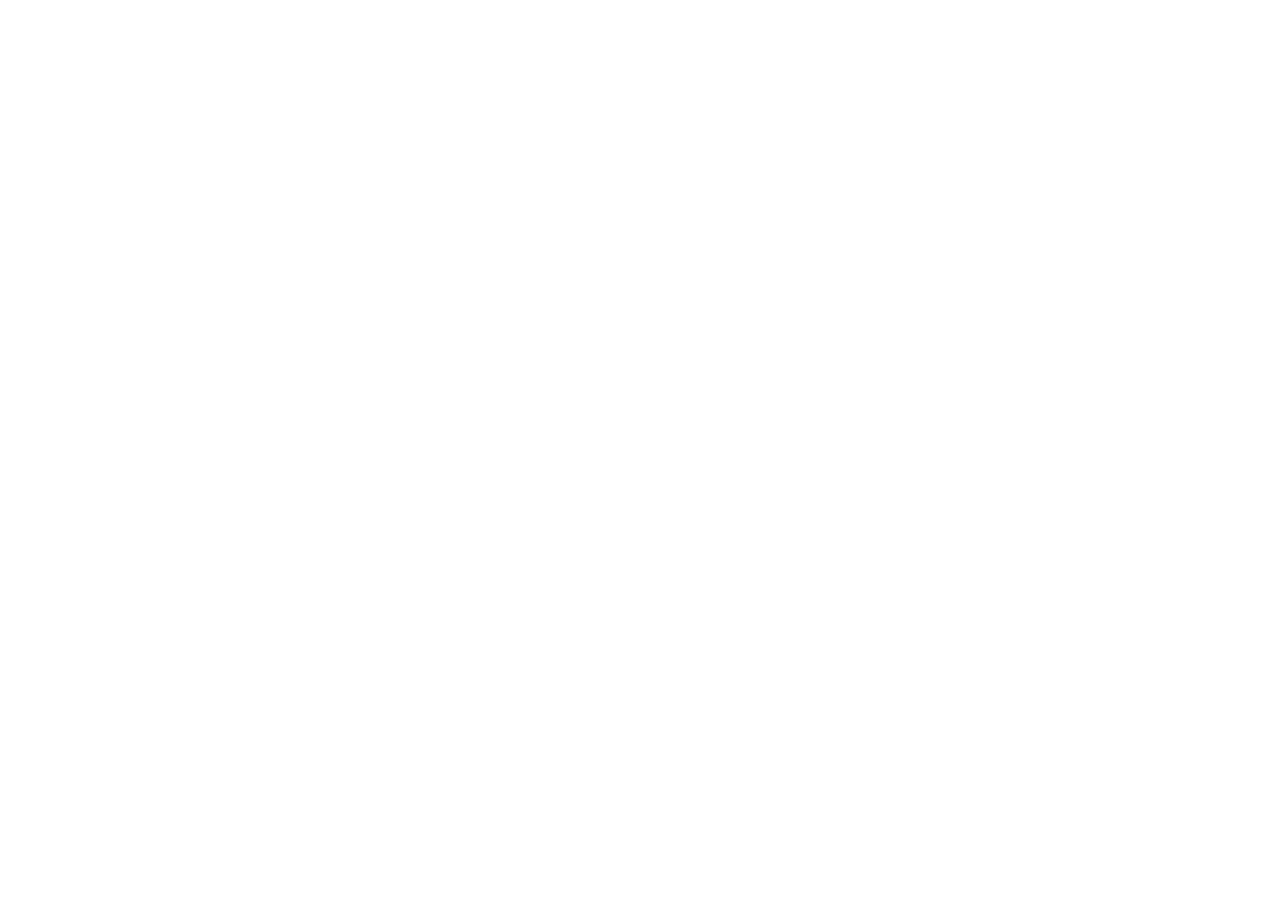
==== static/html/gameoflife.html @ 2ad70f3a "Moved files to /static directory: preparation for running it on server." ====
<!DOCTYPE html>
<html lang="en">
<head>
    <meta charset="UTF-8">
    <meta name="viewport" content="width=device-width, initial-scale=1.0">
    <link rel="stylesheet" href="static/html/gameoflife.css">
    <title>Game of Life</title>
</head>
<body>
    <div id="canvas-div"><canvas id="gol-canvas" width="700" height="700"></canvas></div>
    <script src="gameoflife.js"></script>
</body>
</html>
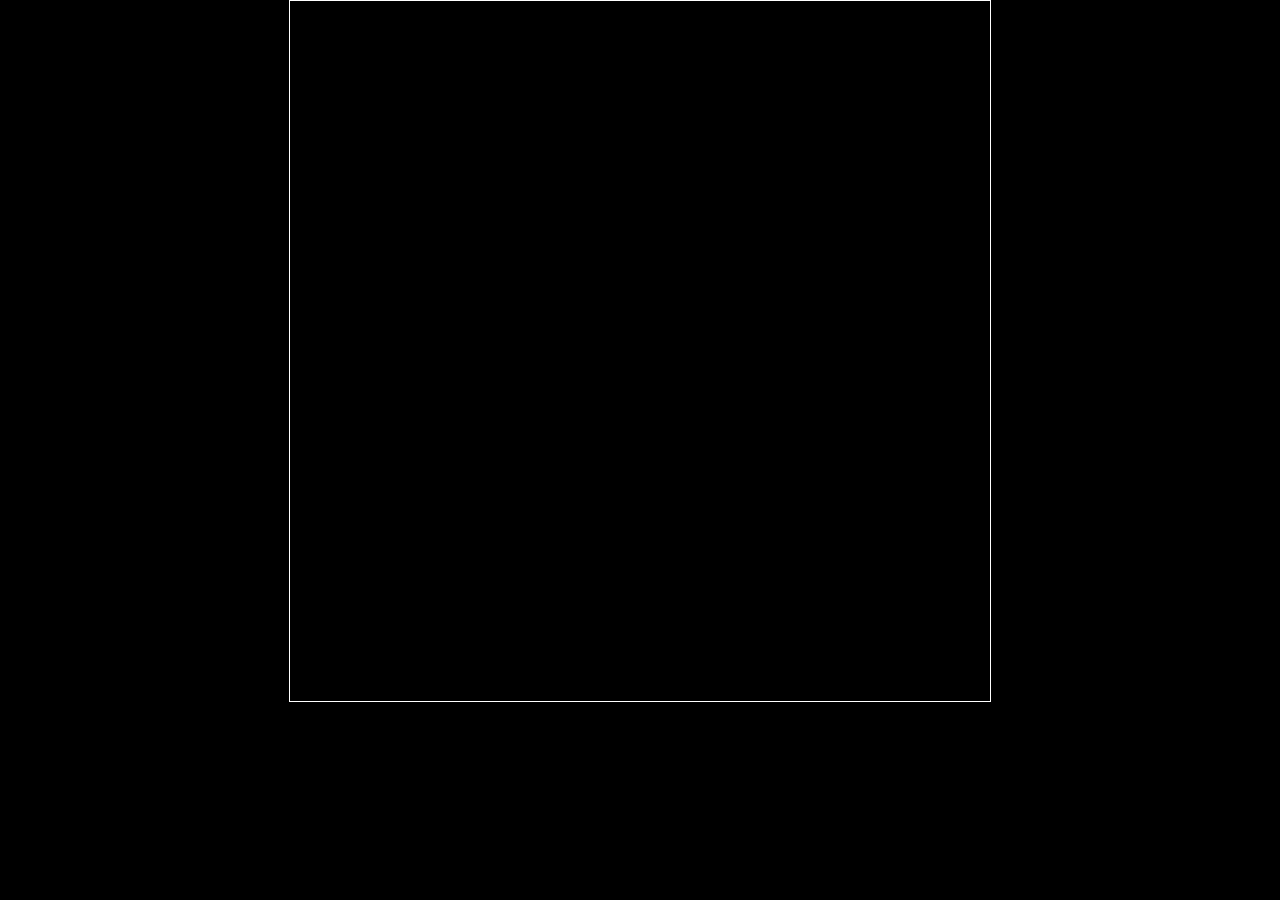
==== commit cca5bae9: "Added setup form page and connected with game itself - it doesn't work properly, need to rework how " ====
--- a/static/html/gameoflife.html
+++ b/static/html/gameoflife.html
@@ -3,11 +3,11 @@
 <head>
     <meta charset="UTF-8">
     <meta name="viewport" content="width=device-width, initial-scale=1.0">
-    <link rel="stylesheet" href="static/html/gameoflife.css">
+    <link rel="stylesheet" href="/static/css/gameoflife.css">
     <title>Game of Life</title>
 </head>
 <body>
     <div id="canvas-div"><canvas id="gol-canvas" width="700" height="700"></canvas></div>
-    <script src="gameoflife.js"></script>
+    <script src="/static/js/gameoflife.js"></script>
 </body>
 </html>--- a/static/css/gameoflife.css
+++ b/static/css/gameoflife.css
@@ -0,0 +1,24 @@
+html {
+    margin: 0px;
+    padding: 0px;
+}
+
+body {
+    background-color: black;
+    color: white;
+    margin: 0px;
+    padding: 0px;
+}
+
+#canvas-div {
+    text-align: center;
+    margin: 0px;
+    padding: 0px;
+}
+
+#gol-canvas {
+    border: 1px solid white;
+    background-color: black;
+    margin: 0px;
+    padding: 0px;
+}